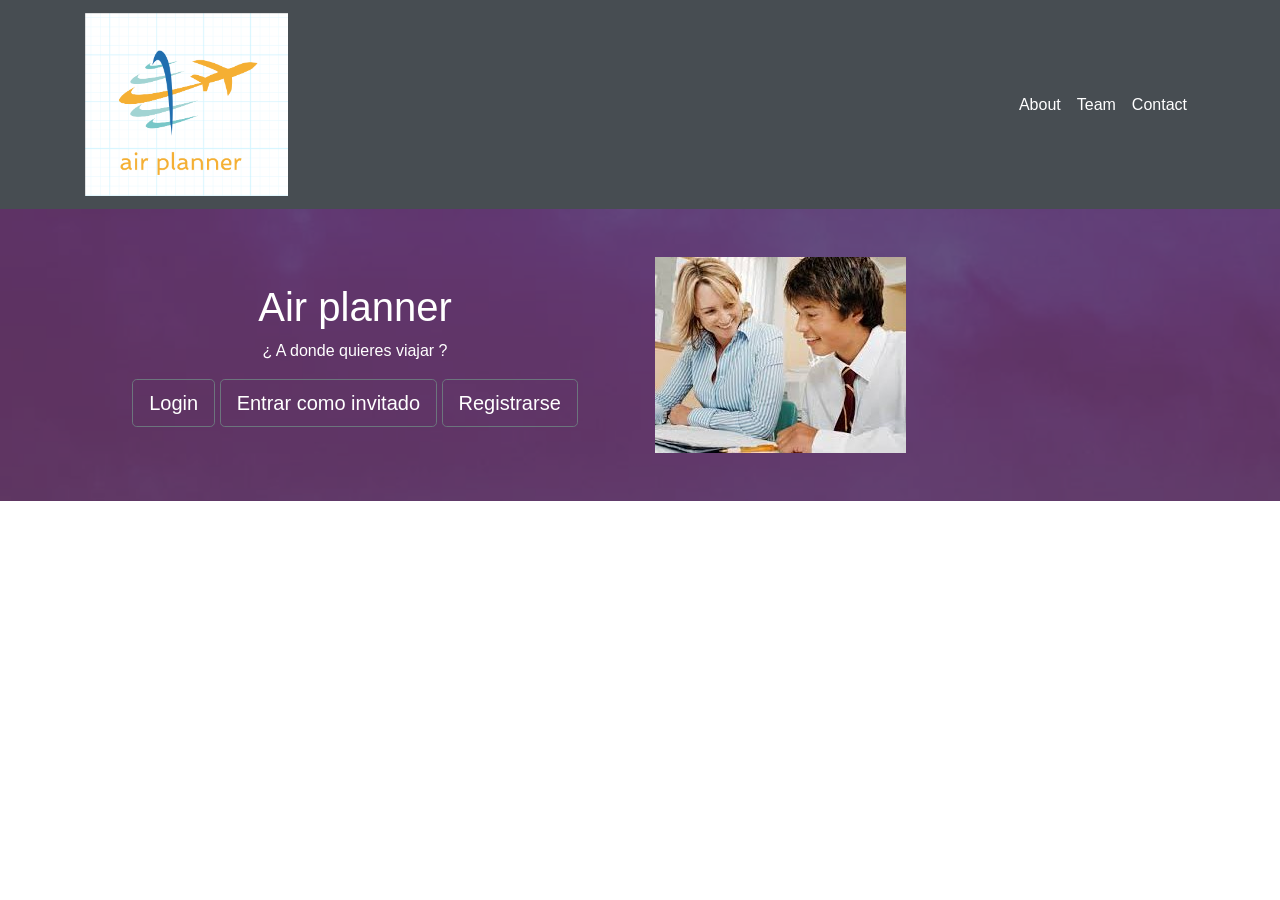
==== AirPlannerApp/WebContent/index.html @ d0aa5f89 "Empezando el proyecto: AirPlannerApp. Entorno: Eclipse" ====
<!DOCTYPE html>

<html lang = "es">

	<head>
		<!-- Required meta tags -->
		<meta charset = "UTF-8">
		<meta name = "viewport" content = "width=device-width, initial-scale=1, shrink-to-fit=no">
	
		<!-- BOOTSTRAP CSS -->
		<link rel="stylesheet" href="https://cdn.jsdelivr.net/npm/bootstrap@4.5.3/dist/css/bootstrap.min.css" 
		integrity="sha384-TX8t27EcRE3e/ihU7zmQxVncDAy5uIKz4rEkgIXeMed4M0jlfIDPvg6uqKI2xXr2" crossorigin="anonymous">
		
		<!-- CUSTOM CSS -->
		<link rel="stylesheet" href="css/index.css">
		<title>Air Planner</title>
	</head>
	
	
	<body>
		<!-- Configuración Navbar -->
		<nav class="navbar navbar-expand-lg navbar-dark bg-dark">
			<div class="container">
				<a class="navbar-brand" href="/">
					<img src="img/logo.png" style="width: 30%;"> </img>
				</a>
				<button class="navbar-toggler" type="button" data-toggle="collapse" data-target="#navbarNav" aria-controls="navbarNav" aria-expanded="false" aria-label="Toggle navigation">
					<span class="navbar-toggler-icon"></span>
				</button>
				<div class="collapse navbar-collapse" id="navbarNav">
					<ul class="navbar-nav ml-auto">
						<li class="nav-item">
							<a class="nav-link" href="#">About</a>
						</li>
						<li class="nav-item">
							<a class="nav-link" href="#">Team</a>
						</li>
						<li class="nav-item">
							<a class="nav-link" href="#">Contact</a>
						</li>
					</ul>
				</div>
			</div>
		</nav>
		
		<!-- Configuración Header/Cabecera -->
		<header class="main-header">
			<div class="background-overlay text-white py-5" id="cabecera">
			  <div class="container">
				<div class="row d-flex h-100">
				  <div class="col-sm-6 text-center justify-content-center align-self-center">
					<h1>
					  Air planner
					</h1>
					<p>¿ A donde quieres viajar ?</p>
					<a href="html/login.html" class="btn btn-outline-secondary btn-lg text-white">
					  Login
					</a>
					<a href="#" class="btn btn-outline-secondary btn-lg text-white">
						Entrar como invitado
					</a>
					<a href="html/formularioRegistro.html" class="btn btn-outline-secondary btn-lg text-white">
						Registrarse
					</a>
				  </div>
				  <div class="col-sm-6">
					<img src="img/header.jpg" class="img-fluid d-none d-sm-block">
				  </div>
				</div>
			  </div>
			</div>
		</header>

	<!--	<div class= "container" id="principal">
			<h1 class="display-4"> Lorem Ipsum Loren Ipsum </h1>
		</div>   -->
	

		<!--BOOTSTRAP JAVASCRIPT + JQuery --> 
		<script src="https://code.jquery.com/jquery-3.5.1.slim.min.js" 
		integrity="sha384-DfXdz2htPH0lsSSs5nCTpuj/zy4C+OGpamoFVy38MVBnE+IbbVYUew+OrCXaRkfj" crossorigin="anonymous"></script>
		<script src="https://cdn.jsdelivr.net/npm/popper.js@1.16.1/dist/umd/popper.min.js"
		integrity="sha384-9/reFTGAW83EW2RDu2S0VKaIzap3H66lZH81PoYlFhbGU+6BZp6G7niu735Sk7lN" crossorigin="anonymous"></script>
		<script src="https://cdn.jsdelivr.net/npm/bootstrap@4.5.3/dist/js/bootstrap.min.js"
		integrity="sha384-w1Q4orYjBQndcko6MimVbzY0tgp4pWB4lZ7lr30WKz0vr/aWKhXdBNmNb5D92v7s" crossorigin="anonymous"></script>
	</body>
	
	
	
</html>
---- AirPlannerApp/WebContent/css/index.css ----
.navbar {
  box-shadow: 2px 2px 5px #000;
  opacity: 0.9;
}

.navbar .nav-item .nav-link {
  color: #fff;
}

.main-header {
  position: relative;
  background: url(../img/background.jpg);
  background-size: cover;
  min-height: 100px;
}

.background-overlay {
  background: rgba(48, 51, 107,.7);
  top: 0;
  left: 0;
  width: 100%;
  height: 100%;
}
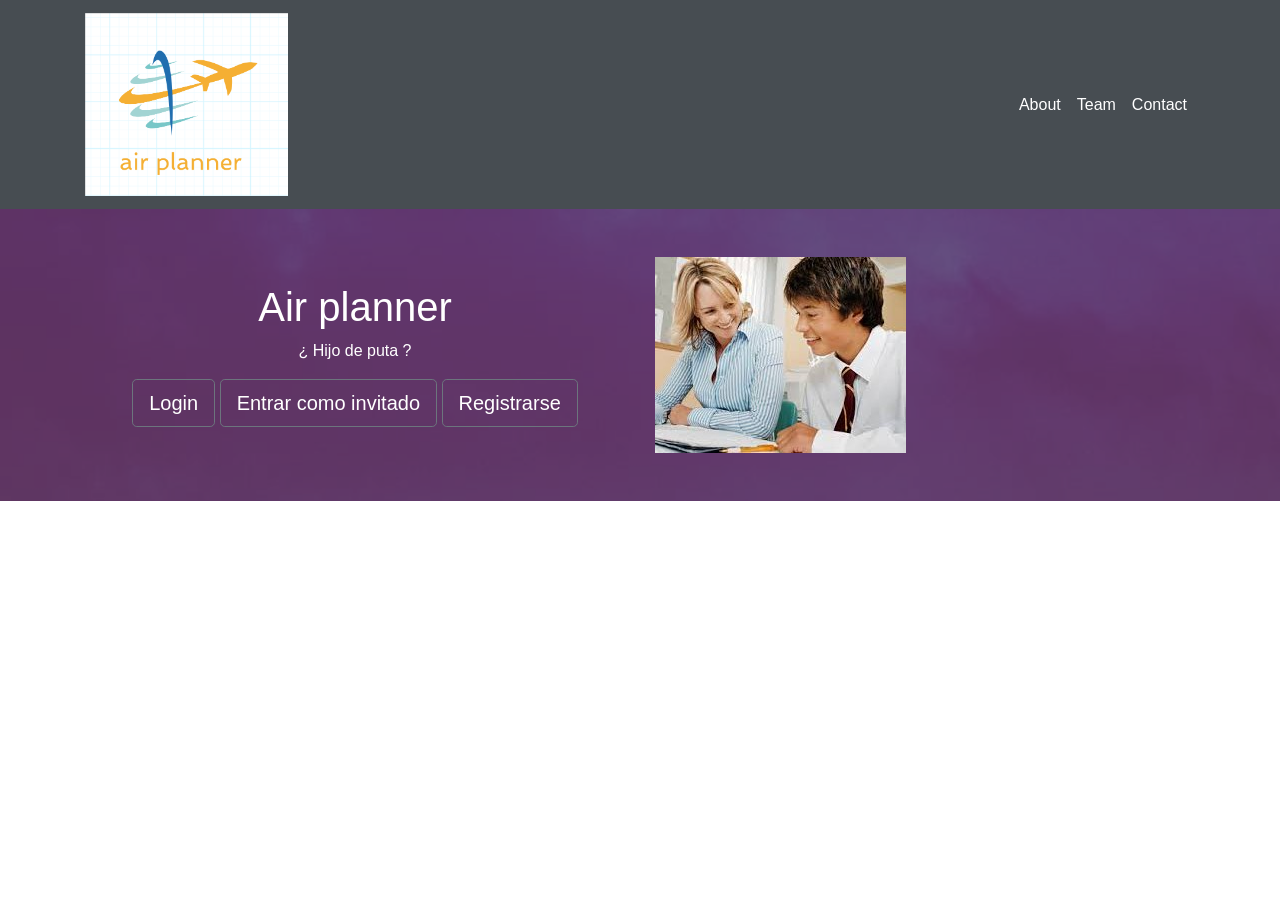
==== commit aafb7ea6: "prueba" ====
--- a/AirPlannerApp/WebContent/index.html
+++ b/AirPlannerApp/WebContent/index.html
@@ -52,7 +52,7 @@
 					<h1>
 					  Air planner
 					</h1>
-					<p>¿ A donde quieres viajar ?</p>
+					<p>¿ Hijo de puta ?</p>
 					<a href="html/login.html" class="btn btn-outline-secondary btn-lg text-white">
 					  Login
 					</a>
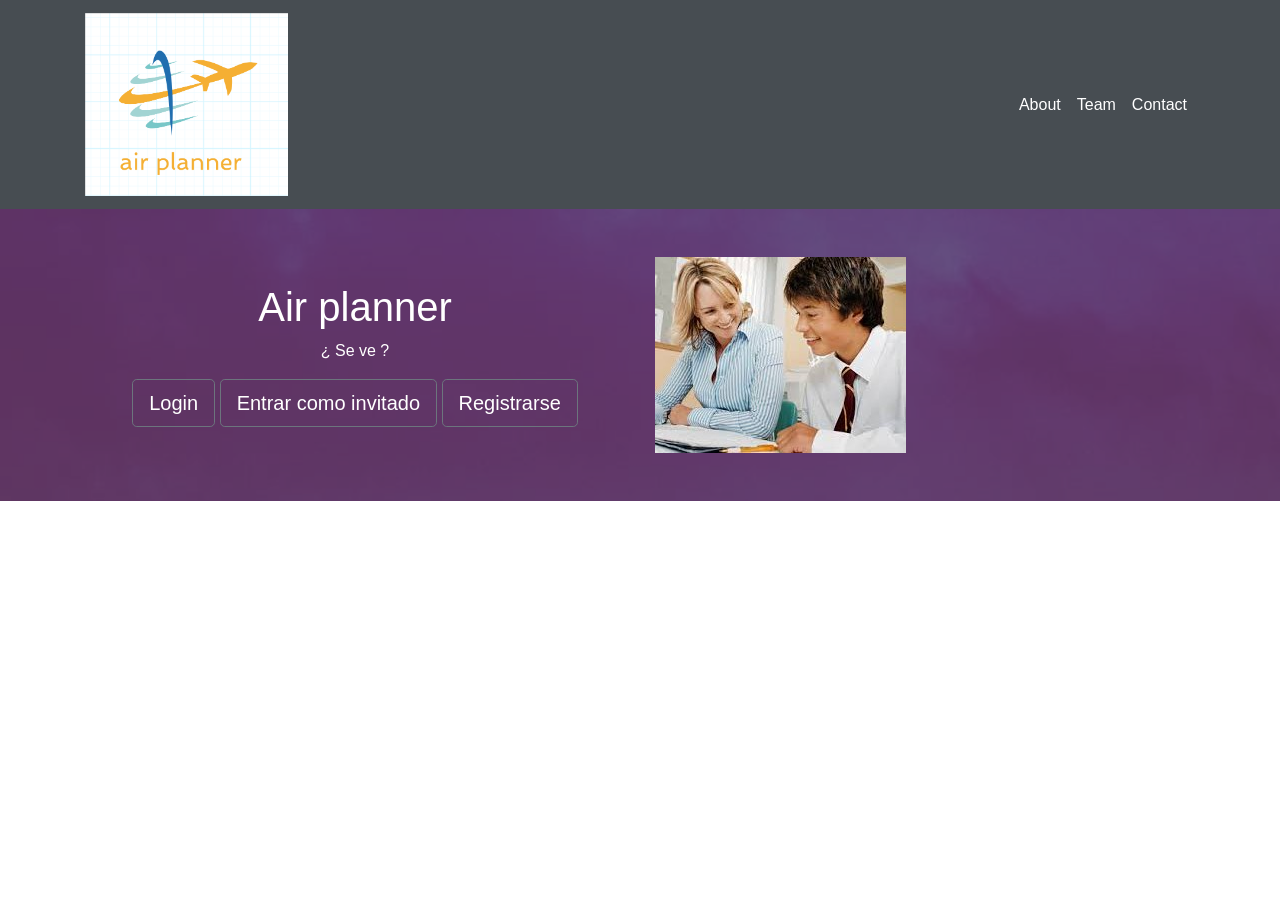
==== commit 210731ef: "prueba ejecucion desde import from git" ====
--- a/AirPlannerApp/WebContent/index.html
+++ b/AirPlannerApp/WebContent/index.html
@@ -52,7 +52,7 @@
 					<h1>
 					  Air planner
 					</h1>
-					<p>¿ Hijo de puta ?</p>
+					<p>¿ Se ve ?</p>
 					<a href="html/login.html" class="btn btn-outline-secondary btn-lg text-white">
 					  Login
 					</a>
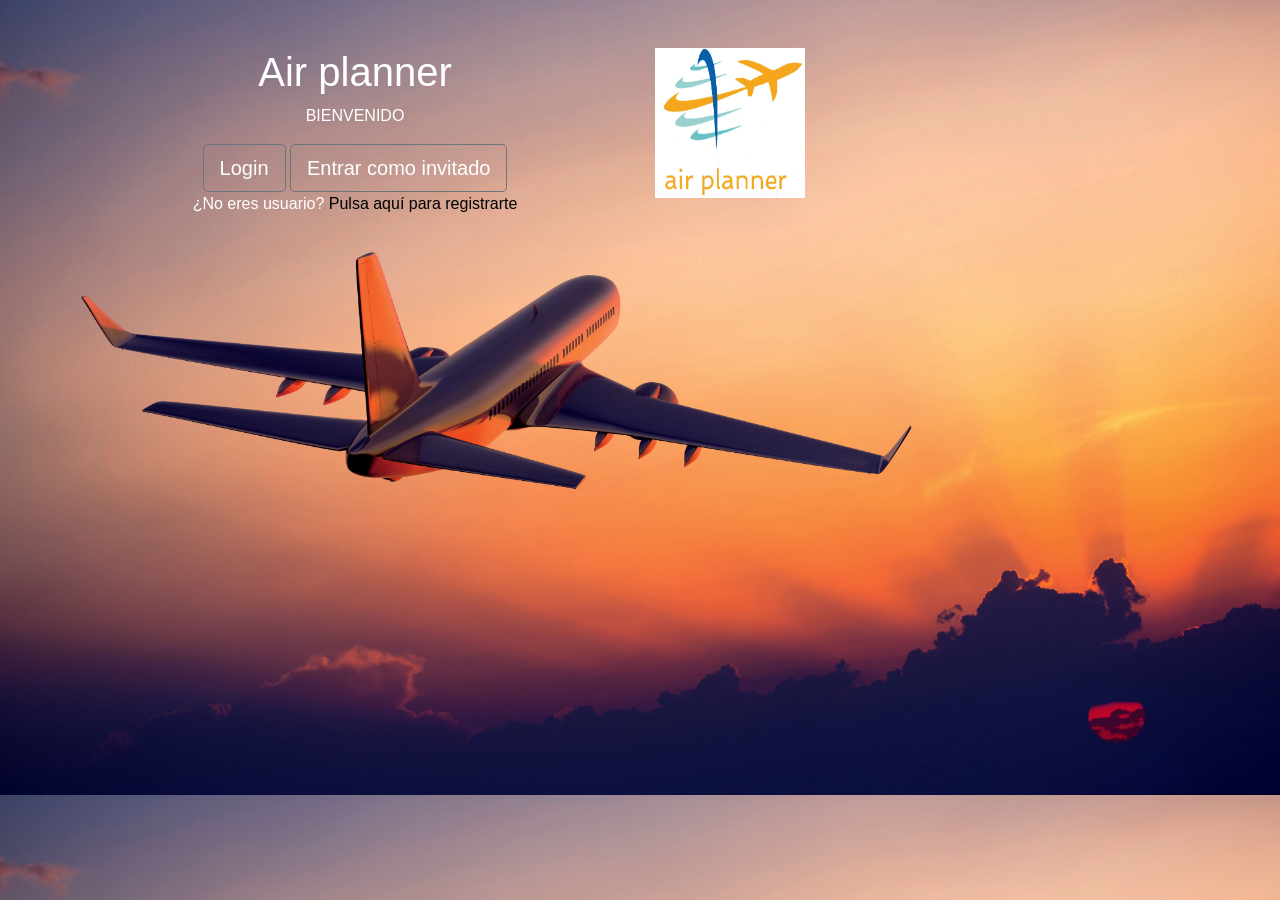
==== commit ab919f19: "Modificado front, pendiente de hacer navbar" ====
--- a/AirPlannerApp/WebContent/index.html
+++ b/AirPlannerApp/WebContent/index.html
@@ -17,34 +17,7 @@
 	</head>
 	
 	
-	<body>
-		<!-- Configuración Navbar -->
-		<nav class="navbar navbar-expand-lg navbar-dark bg-dark">
-			<div class="container">
-				<a class="navbar-brand" href="/">
-					<img src="img/logo.png" style="width: 30%;"> </img>
-				</a>
-				<button class="navbar-toggler" type="button" data-toggle="collapse" data-target="#navbarNav" aria-controls="navbarNav" aria-expanded="false" aria-label="Toggle navigation">
-					<span class="navbar-toggler-icon"></span>
-				</button>
-				<div class="collapse navbar-collapse" id="navbarNav">
-					<ul class="navbar-nav ml-auto">
-						<li class="nav-item">
-							<a class="nav-link" href="#">About</a>
-						</li>
-						<li class="nav-item">
-							<a class="nav-link" href="#">Team</a>
-						</li>
-						<li class="nav-item">
-							<a class="nav-link" href="#">Contact</a>
-						</li>
-					</ul>
-				</div>
-			</div>
-		</nav>
-		
-		<!-- Configuración Header/Cabecera -->
-		<header class="main-header">
+	<body class="main-header">
 			<div class="background-overlay text-white py-5" id="cabecera">
 			  <div class="container">
 				<div class="row d-flex h-100">
@@ -52,24 +25,22 @@
 					<h1>
 					  Air planner
 					</h1>
-					<p>¿ Se ve ?</p>
+					<p>BIENVENIDO</p>
 					<a href="html/login.html" class="btn btn-outline-secondary btn-lg text-white">
 					  Login
 					</a>
 					<a href="#" class="btn btn-outline-secondary btn-lg text-white">
 						Entrar como invitado
 					</a>
-					<a href="html/formularioRegistro.html" class="btn btn-outline-secondary btn-lg text-white">
-						Registrarse
-					</a>
+					<p class="message">¿No eres usuario? <a href="html/formularioRegistro.html" style="color: black;">Pulsa aquí para registrarte</a></p>
 				  </div>
 				  <div class="col-sm-6">
-					<img src="img/header.jpg" class="img-fluid d-none d-sm-block">
+					<img src="img/logo.png" class="logo">
 				  </div>
 				</div>
 			  </div>
 			</div>
-		</header>
+
 
 	<!--	<div class= "container" id="principal">
 			<h1 class="display-4"> Lorem Ipsum Loren Ipsum </h1>
--- a/AirPlannerApp/WebContent/css/index.css
+++ b/AirPlannerApp/WebContent/css/index.css
@@ -1,24 +1,12 @@
-.navbar {
-  box-shadow: 2px 2px 5px #000;
-  opacity: 0.9;
-}
-
-.navbar .nav-item .nav-link {
-  color: #fff;
-}
-
 .main-header {
   position: relative;
-  background: url(../img/background.jpg);
+  background: url(../img/background2.jpg);
   background-size: cover;
   min-height: 100px;
 }
 
-.background-overlay {
-  background: rgba(48, 51, 107,.7);
-  top: 0;
-  left: 0;
-  width: 100%;
-  height: 100%;
-}
-
+.logo {
+  position: relative;
+  width: 150px;
+  height: 150px;
+}
